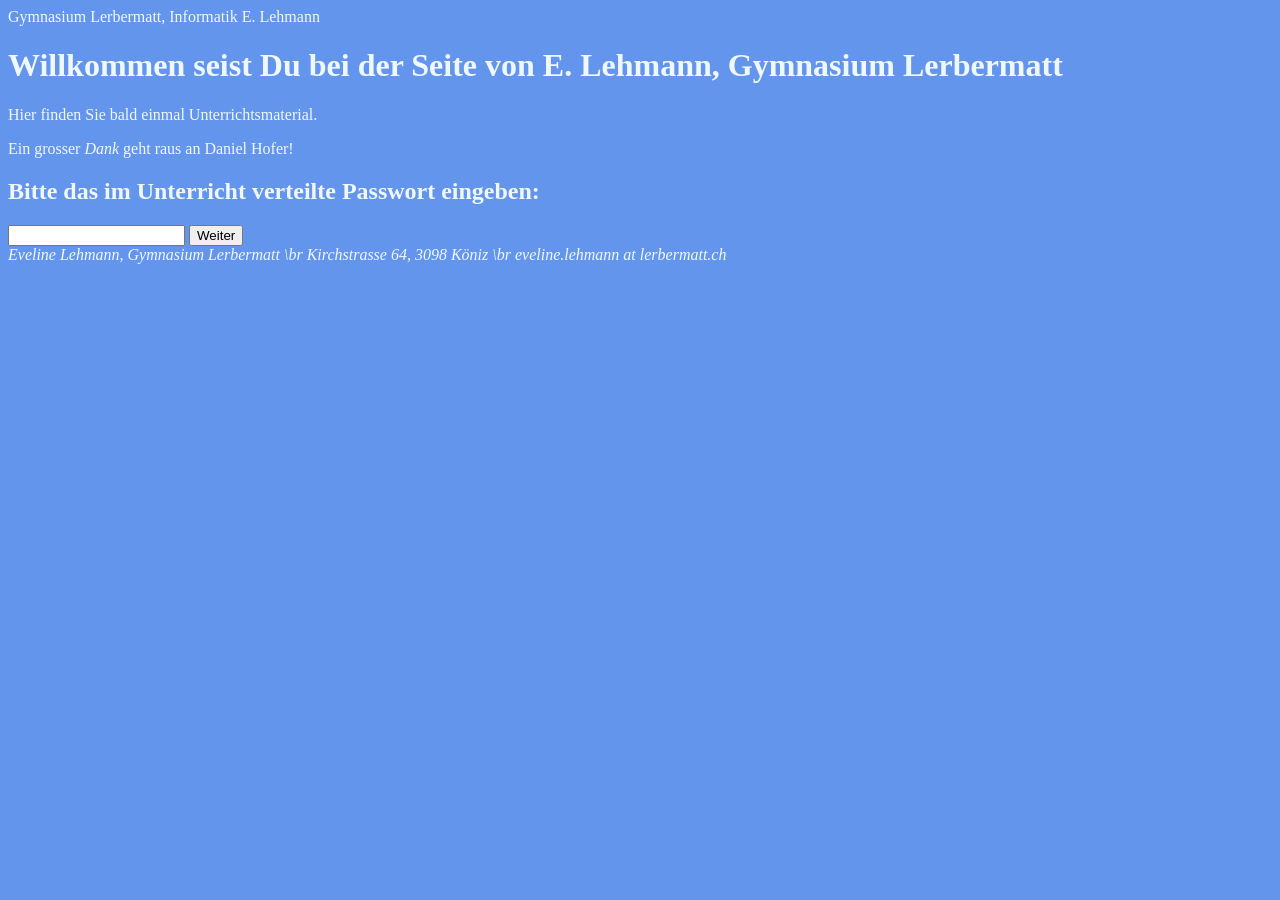
==== index.html @ c427a643 "Update index.html Added address" ====
<!DOCTYPE html>
<html lang="de">
<head>
    <meta charset="UTF-8">
    <title>Evelines Schulprojekte</title>
    <link href="style_lee.css" rel="stylesheet" media="screen">
</head>
<body>
    <header>Gymnasium Lerbermatt, Informatik E. Lehmann</header>
    <nav></nav>
    <main>
        <h1>Willkommen seist Du bei der Seite von E. Lehmann, Gymnasium Lerbermatt</h1>
        <p>Hier finden Sie bald einmal Unterrichtsmaterial.</p>
        <p>Ein grosser <em>Dank</em> geht raus an Daniel Hofer!</p>
        <h2>Bitte das <strong>im Unterricht verteilte Passwort</strong> eingeben:</h2>
        <input type="password" id="passwordInput">
        <button onclick="checkPassword()">Weiter</button>

        <script>
            function checkPassword() {
                const password = document.getElementById('passwordInput').value;
                // Leitet direkt an passwort.html weiter
                window.location.href = password + ".html";
            }
        </script>
    </main>
    <footer><address>Eveline Lehmann, Gymnasium Lerbermatt \br Kirchstrasse 64, 3098 Köniz \br eveline.lehmann at lerbermatt.ch</address></footer>
</body>
</html>
---- style_lee.css ----
/* Stylesheet for the page evelink.ch*/
body {
    background-color: cornflowerblue;
    color: aliceblue;
}
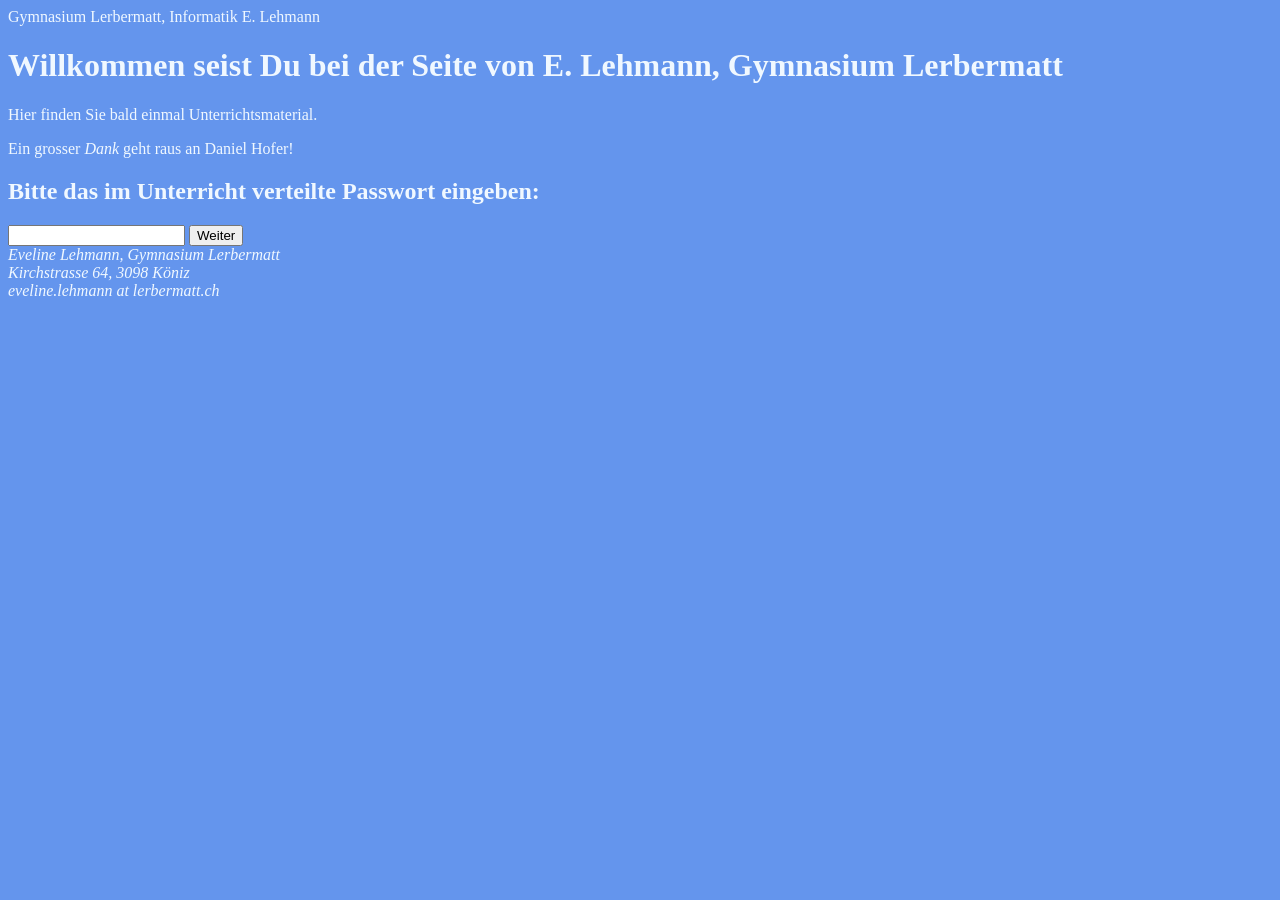
==== commit 349c44ce: "Update index.html added div Wrapper" ====
--- a/index.html
+++ b/index.html
@@ -6,24 +6,26 @@
     <link href="style_lee.css" rel="stylesheet" media="screen">
 </head>
 <body>
-    <header>Gymnasium Lerbermatt, Informatik E. Lehmann</header>
-    <nav></nav>
-    <main>
-        <h1>Willkommen seist Du bei der Seite von E. Lehmann, Gymnasium Lerbermatt</h1>
-        <p>Hier finden Sie bald einmal Unterrichtsmaterial.</p>
-        <p>Ein grosser <em>Dank</em> geht raus an Daniel Hofer!</p>
-        <h2>Bitte das <strong>im Unterricht verteilte Passwort</strong> eingeben:</h2>
-        <input type="password" id="passwordInput">
-        <button onclick="checkPassword()">Weiter</button>
+    <div id="wrapper">
+        <header>Gymnasium Lerbermatt, Informatik E. Lehmann</header>
+        <nav></nav>
+        <main>
+            <h1>Willkommen seist Du bei der Seite von E. Lehmann, Gymnasium Lerbermatt</h1>
+            <p>Hier finden Sie bald einmal Unterrichtsmaterial.</p>
+            <p>Ein grosser <em>Dank</em> geht raus an Daniel Hofer!</p>
+            <h2>Bitte das <strong>im Unterricht verteilte Passwort</strong> eingeben:</h2>
+            <input type="password" id="passwordInput">
+            <button onclick="checkPassword()">Weiter</button>
 
-        <script>
-            function checkPassword() {
-                const password = document.getElementById('passwordInput').value;
-                // Leitet direkt an passwort.html weiter
-                window.location.href = password + ".html";
-            }
-        </script>
-    </main>
-    <footer><address>Eveline Lehmann, Gymnasium Lerbermatt \br Kirchstrasse 64, 3098 Köniz \br eveline.lehmann at lerbermatt.ch</address></footer>
+            <script>
+                function checkPassword() {
+                    const password = document.getElementById('passwordInput').value;
+                    // Leitet direkt an passwort.html weiter
+                    window.location.href = password + ".html";
+                }
+            </script>
+        </main>
+        <footer><address>Eveline Lehmann, Gymnasium Lerbermatt <br> Kirchstrasse 64, 3098 Köniz <br> eveline.lehmann at lerbermatt.ch</address></footer>
+    </div>
 </body>
 </html>
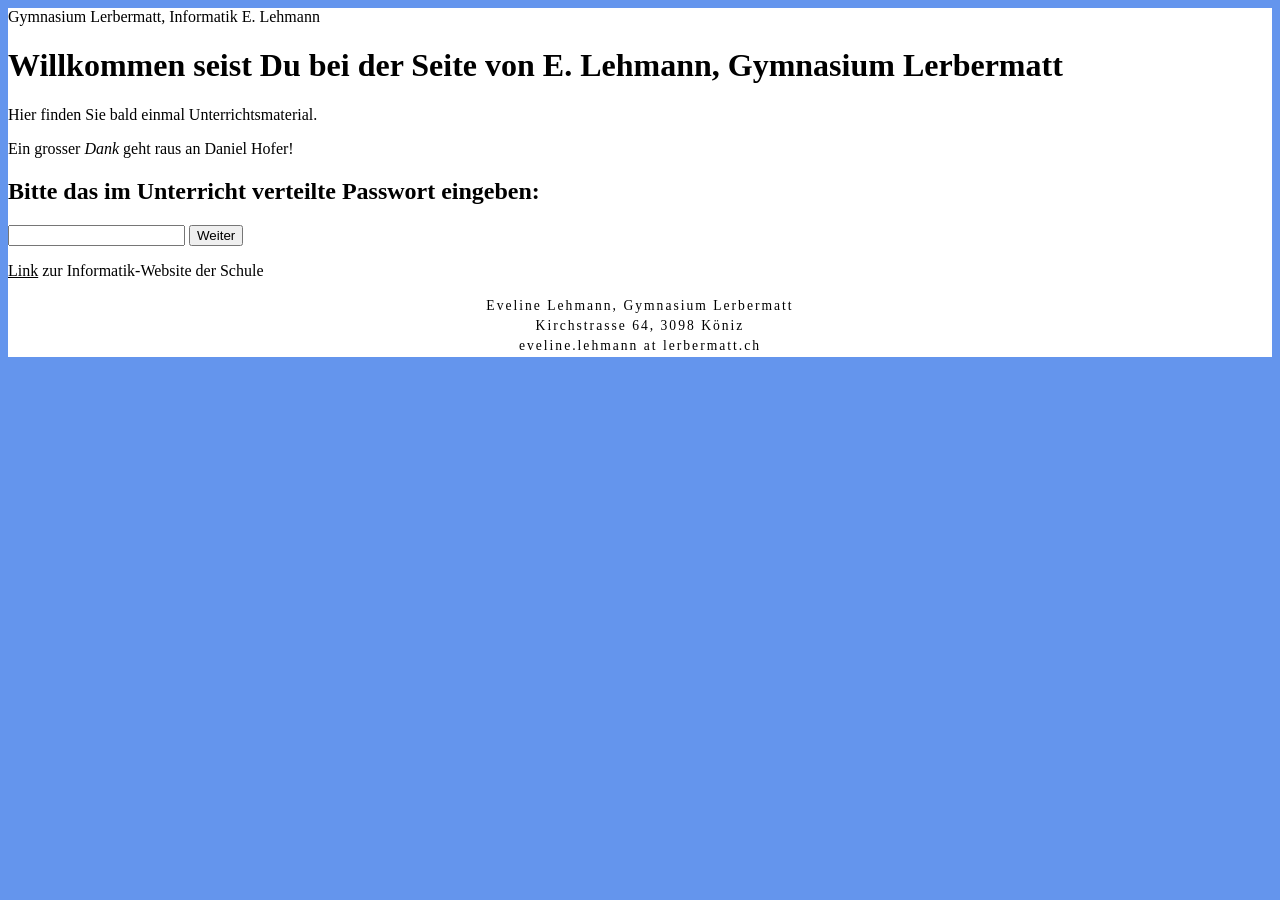
==== commit c08b387d: "Update stylesheet add Link" ====
--- a/index.html
+++ b/index.html
@@ -24,6 +24,7 @@
                     window.location.href = password + ".html";
                 }
             </script>
+            <p><a href:"www.lerbermatt.ch">Link</a> zur Informatik-Website der Schule</p>
         </main>
         <footer><address>Eveline Lehmann, Gymnasium Lerbermatt <br> Kirchstrasse 64, 3098 Köniz <br> eveline.lehmann at lerbermatt.ch</address></footer>
     </div>
--- a/style_lee.css
+++ b/style_lee.css
@@ -2,4 +2,28 @@
 body {
     background-color: cornflowerblue;
     color: aliceblue;
-}+}
+
+div#wrapper {
+    background-color: white;
+    color: black;
+}
+
+address {
+    text-align: center;
+    font-size: 85%;
+    font-style: normal;
+    letter-spacing: 2px;
+    line-height: 1.5;
+}
+
+a {
+    text-decoration: none;
+}
+
+main a {
+    text-decoration: underline;
+}
+
+a:link { color: #d90000;}
+a:visited { color: #cc6666;}
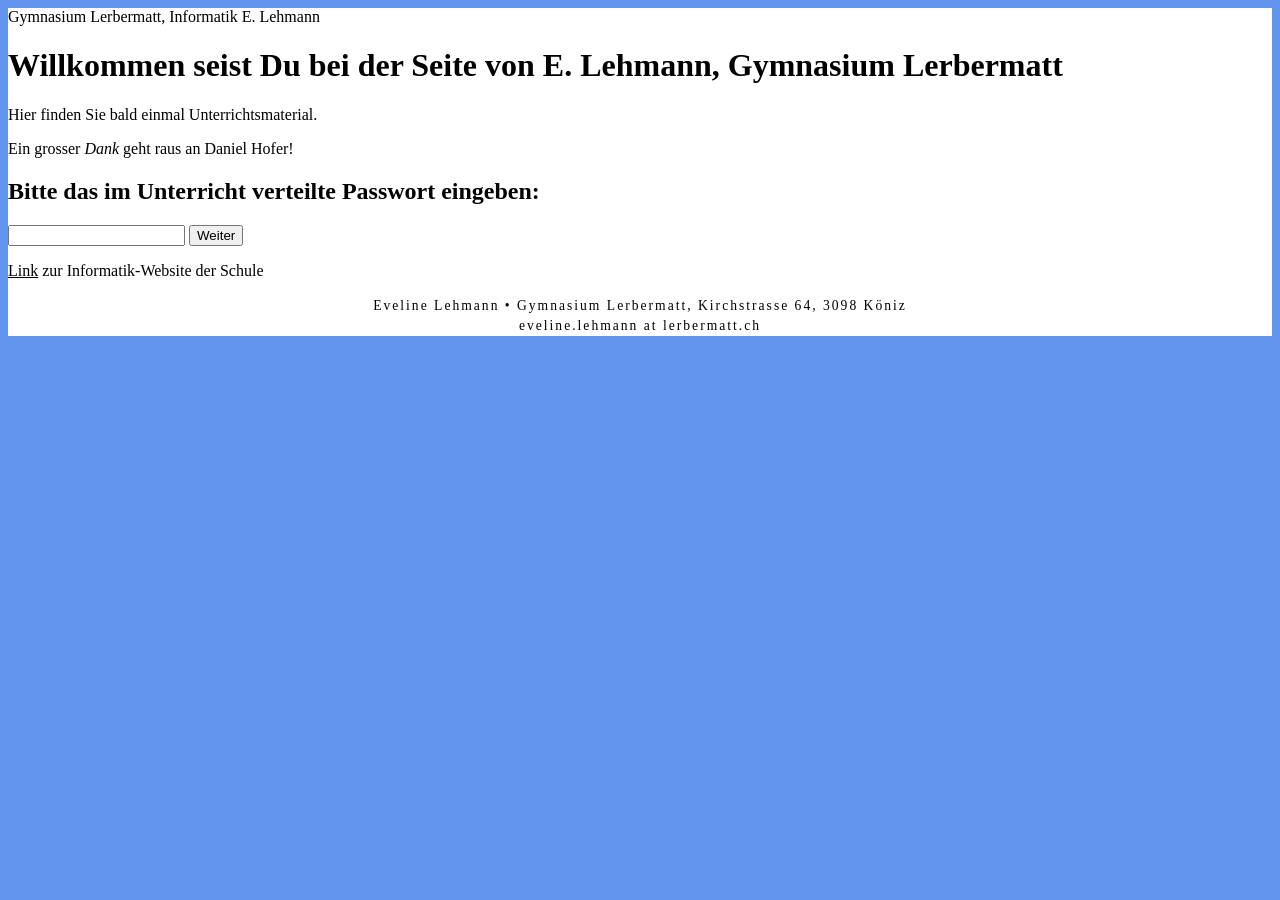
==== commit fd6701fe: "Update index.html" ====
--- a/index.html
+++ b/index.html
@@ -26,7 +26,7 @@
             </script>
             <p><a href:"www.lerbermatt.ch">Link</a> zur Informatik-Website der Schule</p>
         </main>
-        <footer><address>Eveline Lehmann, Gymnasium Lerbermatt <br> Kirchstrasse 64, 3098 Köniz <br> eveline.lehmann at lerbermatt.ch</address></footer>
+        <footer><address>Eveline Lehmann &bull; Gymnasium Lerbermatt, Kirchstrasse 64, 3098 Köniz <br> eveline.lehmann at lerbermatt.ch</address></footer>
     </div>
 </body>
 </html>
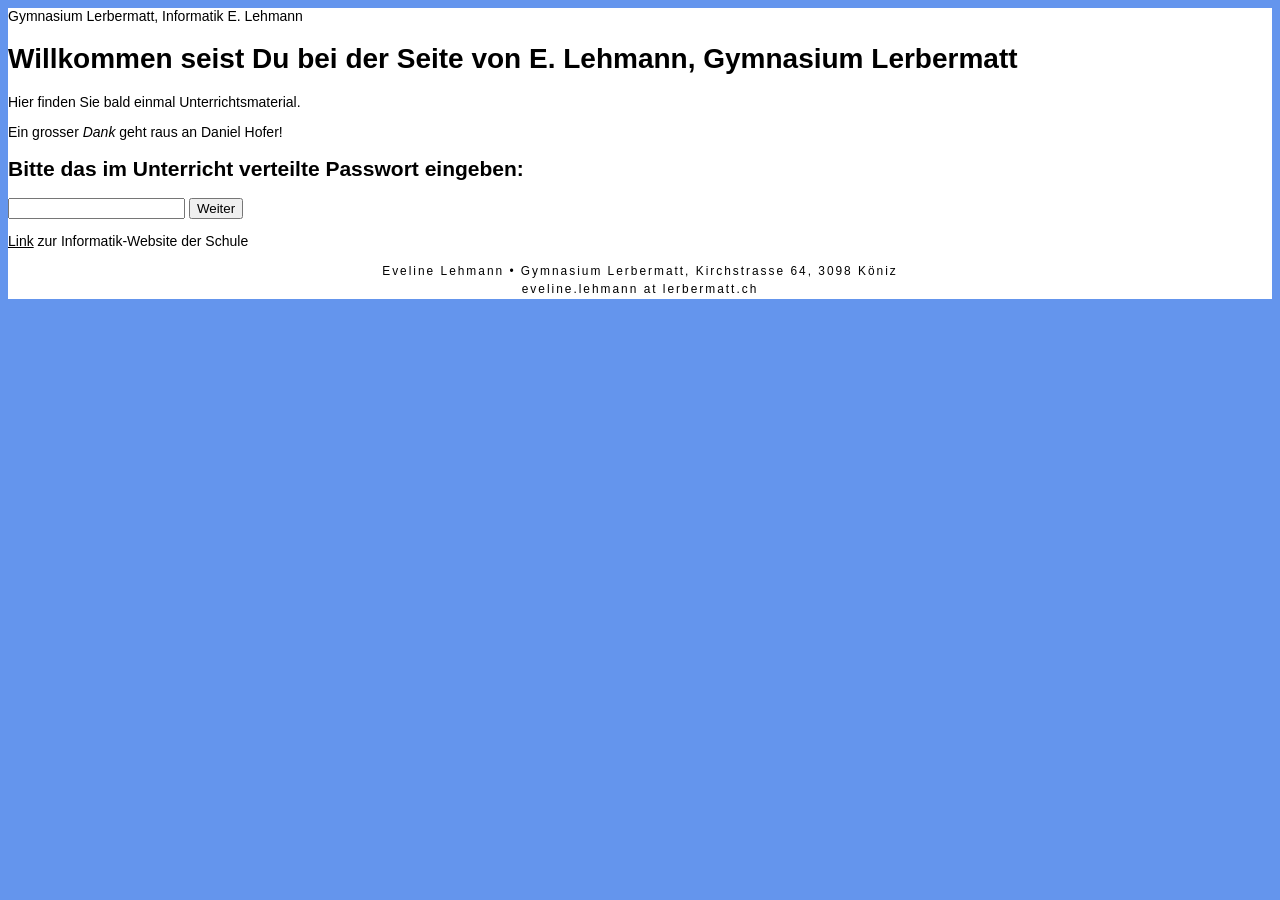
==== commit 9cf3f8e2: "Update index.html" ====
--- a/index.html
+++ b/index.html
@@ -24,7 +24,7 @@
                     window.location.href = password + ".html";
                 }
             </script>
-            <p><a href:"www.lerbermatt.ch">Link</a> zur Informatik-Website der Schule</p>
+            <p><a href:"https://www.lerbermatt.ch/">Link</a> zur Informatik-Website der Schule</p>
         </main>
         <footer><address>Eveline Lehmann &bull; Gymnasium Lerbermatt, Kirchstrasse 64, 3098 Köniz <br> eveline.lehmann at lerbermatt.ch</address></footer>
     </div>
--- a/style_lee.css
+++ b/style_lee.css
@@ -2,6 +2,8 @@
 body {
     background-color: cornflowerblue;
     color: aliceblue;
+    font-family: Verdana, Geneva, Tahoma, sans-serif;
+    font-size: 87.5%;
 }
 
 div#wrapper {
@@ -18,7 +20,7 @@
 }
 
 a {
-    text-decoration: none;
+    text-decoration: underline;
 }
 
 main a {
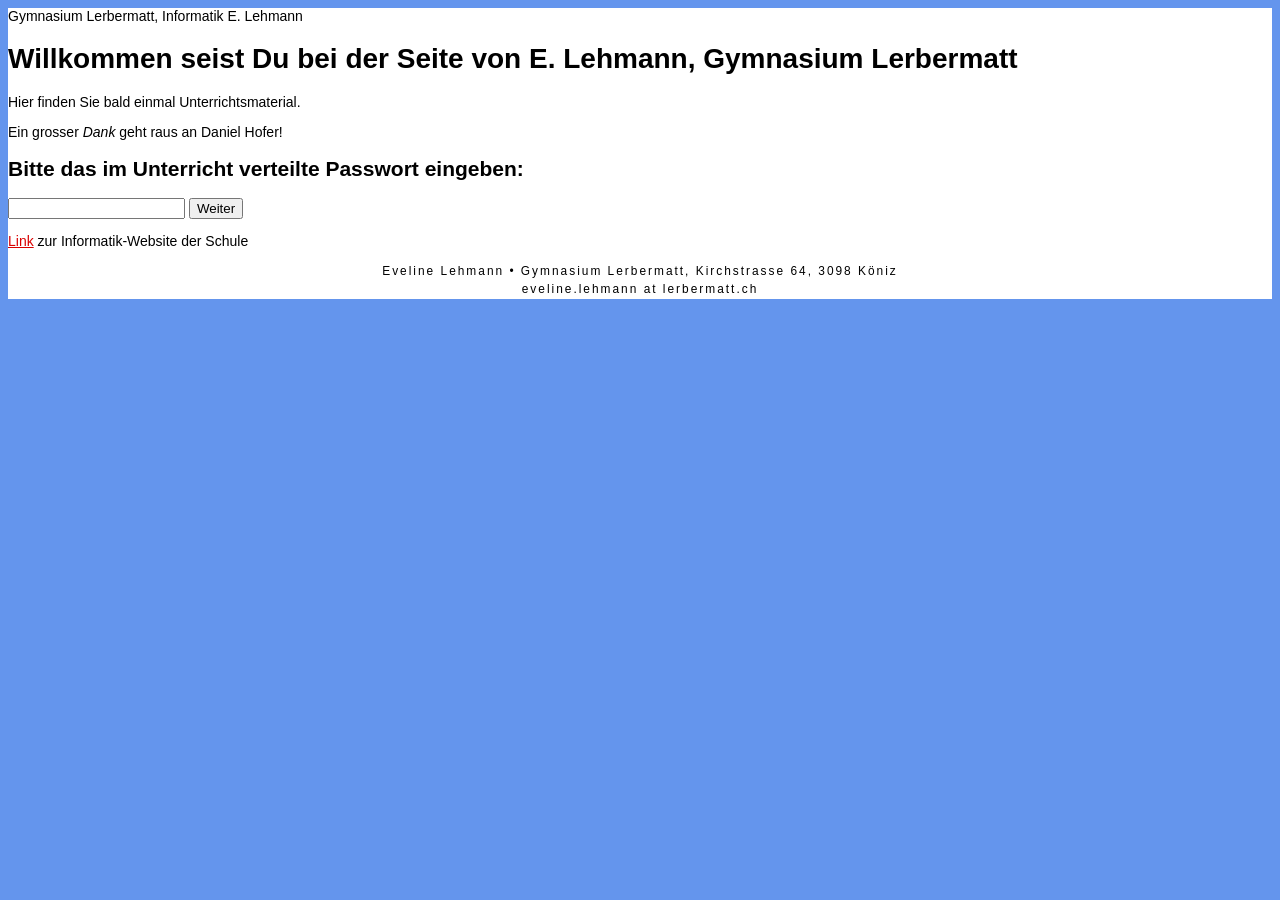
==== commit 98ec3a3b: "Update index.html" ====
--- a/index.html
+++ b/index.html
@@ -24,7 +24,7 @@
                     window.location.href = password + ".html";
                 }
             </script>
-            <p><a href:"https://www.lerbermatt.ch/">Link</a> zur Informatik-Website der Schule</p>
+            <p><a href="https://www.lerbermatt.ch/">Link</a> zur Informatik-Website der Schule</p>
         </main>
         <footer><address>Eveline Lehmann &bull; Gymnasium Lerbermatt, Kirchstrasse 64, 3098 Köniz <br> eveline.lehmann at lerbermatt.ch</address></footer>
     </div>
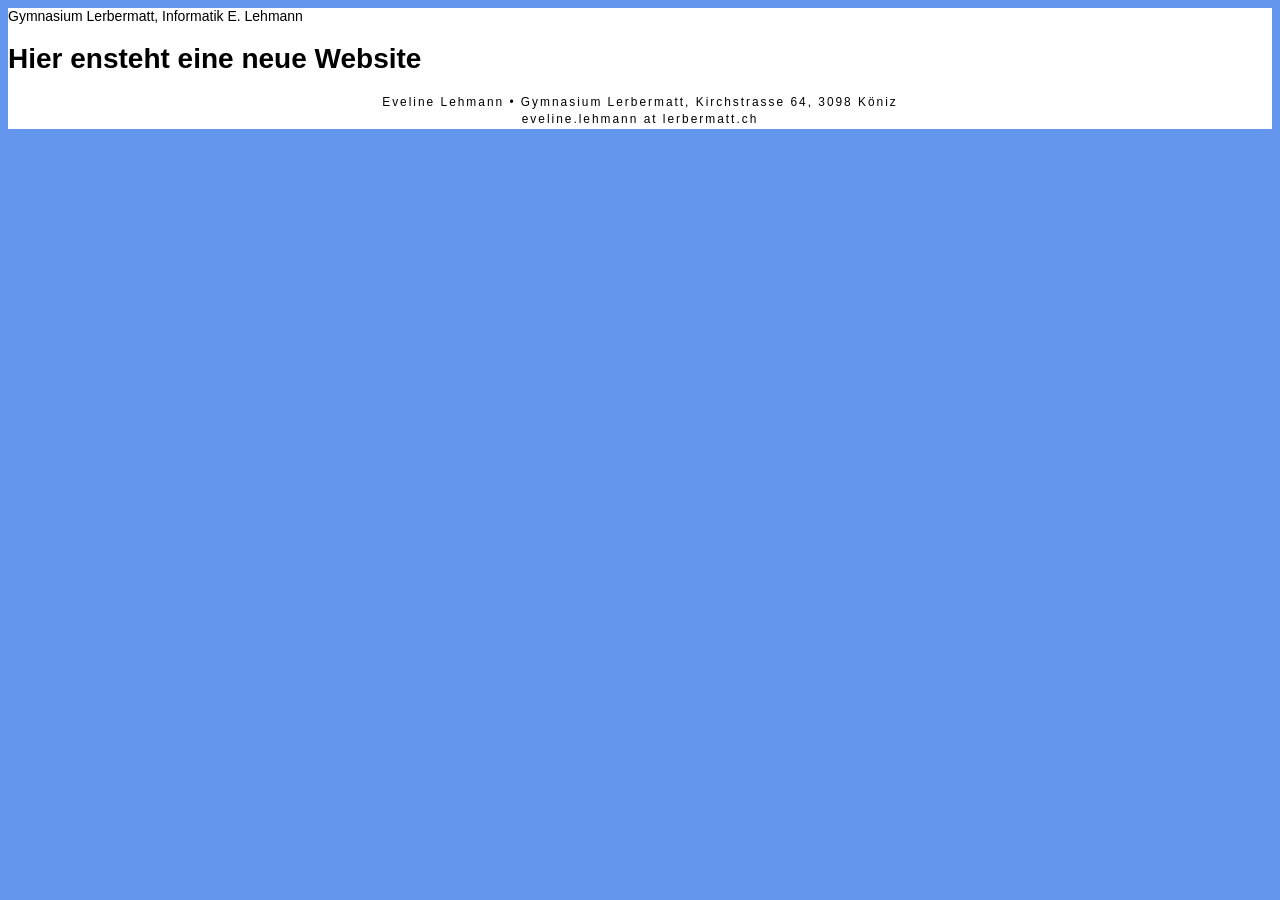
==== commit d3bf18ae: "Under Construction installed Version fürs Testen. Letzter Push vor Liveschaltung" ====
--- a/index.html
+++ b/index.html
@@ -2,7 +2,7 @@
 <html lang="de">
 <head>
     <meta charset="UTF-8">
-    <title>Evelines Schulprojekte</title>
+    <title> Informatik - Mathematik bei LeE</title>
     <link href="style_lee.css" rel="stylesheet" media="screen">
 </head>
 <body>
@@ -10,21 +10,7 @@
         <header>Gymnasium Lerbermatt, Informatik E. Lehmann</header>
         <nav></nav>
         <main>
-            <h1>Willkommen seist Du bei der Seite von E. Lehmann, Gymnasium Lerbermatt</h1>
-            <p>Hier finden Sie bald einmal Unterrichtsmaterial.</p>
-            <p>Ein grosser <em>Dank</em> geht raus an Daniel Hofer!</p>
-            <h2>Bitte das <strong>im Unterricht verteilte Passwort</strong> eingeben:</h2>
-            <input type="password" id="passwordInput">
-            <button onclick="checkPassword()">Weiter</button>
-
-            <script>
-                function checkPassword() {
-                    const password = document.getElementById('passwordInput').value;
-                    // Leitet direkt an passwort.html weiter
-                    window.location.href = password + ".html";
-                }
-            </script>
-            <p><a href="https://www.lerbermatt.ch/">Link</a> zur Informatik-Website der Schule</p>
+            <h1>Hier ensteht eine neue Website</h1>
         </main>
         <footer><address>Eveline Lehmann &bull; Gymnasium Lerbermatt, Kirchstrasse 64, 3098 Köniz <br> eveline.lehmann at lerbermatt.ch</address></footer>
     </div>
